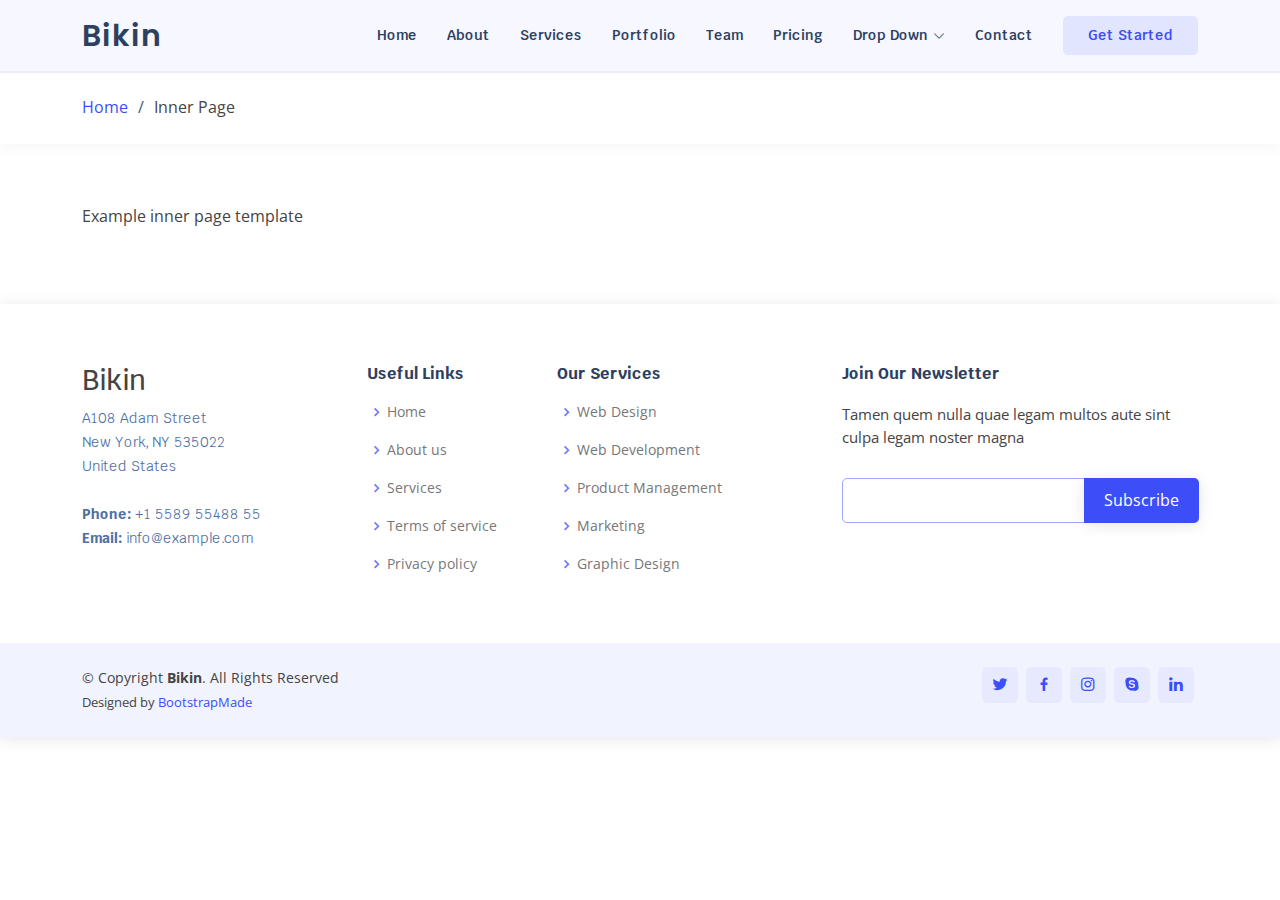
==== inner-page.html @ 4188d2ce "tweak template files" ====
<!DOCTYPE html>
<html lang="en">

<head>
  <meta charset="utf-8">
  <meta content="width=device-width, initial-scale=1.0" name="viewport">

  <title>Inner Page - Bikin Bootstrap Template</title>
  <meta content="" name="description">
  <meta content="" name="keywords">

  <!-- Favicons -->
  <link href="assets/img/favicon.png" rel="icon">
  <link href="assets/img/apple-touch-icon.png" rel="apple-touch-icon">

  <!-- Google Fonts -->
  <link href="https://fonts.googleapis.com/css?family=Open+Sans:300,300i,400,400i,600,600i,700,700i|Krub:300,300i,400,400i,500,500i,600,600i,700,700i|Poppins:300,300i,400,400i,500,500i,600,600i,700,700i" rel="stylesheet">

  <!-- Vendor CSS Files -->
  <link href="assets/vendor/aos/aos.css" rel="stylesheet">
  <link href="assets/vendor/bootstrap/css/bootstrap.min.css" rel="stylesheet">
  <link href="assets/vendor/bootstrap-icons/bootstrap-icons.css" rel="stylesheet">
  <link href="assets/vendor/boxicons/css/boxicons.min.css" rel="stylesheet">
  <link href="assets/vendor/glightbox/css/glightbox.min.css" rel="stylesheet">
  <link href="assets/vendor/swiper/swiper-bundle.min.css" rel="stylesheet">

  <!-- Template Main CSS File -->
  <link href="assets/css/style.css" rel="stylesheet">

  <!-- =======================================================
  * Template Name: Bikin
  * Updated: Mar 10 2023 with Bootstrap v5.2.3
  * Template URL: https://bootstrapmade.com/bikin-free-simple-landing-page-template/
  * Author: BootstrapMade.com
  * License: https://bootstrapmade.com/license/
  ======================================================== -->
</head>

<body>

  <!-- ======= Header ======= -->
  <header id="header" class="fixed-top">
    <div class="container d-flex align-items-center justify-content-between">

      <h1 class="logo"><a href="index.html">Bikin</a></h1>
      <!-- Uncomment below if you prefer to use an image logo -->
      <!-- <a href="index.html" class="logo"><img src="assets/img/logo.png" alt="" class="img-fluid"></a>-->

      <nav id="navbar" class="navbar">
        <ul>
          <li><a class="nav-link scrollto " href="#hero">Home</a></li>
          <li><a class="nav-link scrollto" href="#about">About</a></li>
          <li><a class="nav-link scrollto" href="#services">Services</a></li>
          <li><a class="nav-link scrollto " href="#portfolio">Portfolio</a></li>
          <li><a class="nav-link scrollto" href="#team">Team</a></li>
          <li><a class="nav-link scrollto" href="#pricing">Pricing</a></li>
          <li class="dropdown"><a href="#"><span>Drop Down</span> <i class="bi bi-chevron-down"></i></a>
            <ul>
              <li><a href="#">Drop Down 1</a></li>
              <li class="dropdown"><a href="#"><span>Deep Drop Down</span> <i class="bi bi-chevron-right"></i></a>
                <ul>
                  <li><a href="#">Deep Drop Down 1</a></li>
                  <li><a href="#">Deep Drop Down 2</a></li>
                  <li><a href="#">Deep Drop Down 3</a></li>
                  <li><a href="#">Deep Drop Down 4</a></li>
                  <li><a href="#">Deep Drop Down 5</a></li>
                </ul>
              </li>
              <li><a href="#">Drop Down 2</a></li>
              <li><a href="#">Drop Down 3</a></li>
              <li><a href="#">Drop Down 4</a></li>
            </ul>
          </li>
          <li><a class="nav-link scrollto" href="#contact">Contact</a></li>
          <li><a class="getstarted scrollto" href="#about">Get Started</a></li>
        </ul>
        <i class="bi bi-list mobile-nav-toggle"></i>
      </nav><!-- .navbar -->

    </div>
  </header><!-- End Header -->

  <main id="main">

    <!-- ======= Breadcrumbs ======= -->
    <section id="breadcrumbs" class="breadcrumbs">
      <div class="container">

        <ol>
          <li><a href="index.html">Home</a></li>
          <li>Inner Page</li>
        </ol>

      </div>
    </section><!-- End Breadcrumbs -->

    <section class="inner-page">
      <div class="container">
        <p>
          Example inner page template
        </p>
      </div>
    </section>

  </main><!-- End #main -->

  <!-- ======= Footer ======= -->
  <footer id="footer">

    <div class="footer-top">
      <div class="container">
        <div class="row">

          <div class="col-lg-3 col-md-6 footer-contact">
            <h3>Bikin</h3>
            <p>
              A108 Adam Street <br>
              New York, NY 535022<br>
              United States <br><br>
              <strong>Phone:</strong> +1 5589 55488 55<br>
              <strong>Email:</strong> info@example.com<br>
            </p>
          </div>

          <div class="col-lg-2 col-md-6 footer-links">
            <h4>Useful Links</h4>
            <ul>
              <li><i class="bx bx-chevron-right"></i> <a href="#">Home</a></li>
              <li><i class="bx bx-chevron-right"></i> <a href="#">About us</a></li>
              <li><i class="bx bx-chevron-right"></i> <a href="#">Services</a></li>
              <li><i class="bx bx-chevron-right"></i> <a href="#">Terms of service</a></li>
              <li><i class="bx bx-chevron-right"></i> <a href="#">Privacy policy</a></li>
            </ul>
          </div>

          <div class="col-lg-3 col-md-6 footer-links">
            <h4>Our Services</h4>
            <ul>
              <li><i class="bx bx-chevron-right"></i> <a href="#">Web Design</a></li>
              <li><i class="bx bx-chevron-right"></i> <a href="#">Web Development</a></li>
              <li><i class="bx bx-chevron-right"></i> <a href="#">Product Management</a></li>
              <li><i class="bx bx-chevron-right"></i> <a href="#">Marketing</a></li>
              <li><i class="bx bx-chevron-right"></i> <a href="#">Graphic Design</a></li>
            </ul>
          </div>

          <div class="col-lg-4 col-md-6 footer-newsletter">
            <h4>Join Our Newsletter</h4>
            <p>Tamen quem nulla quae legam multos aute sint culpa legam noster magna</p>
            <form action="" method="post">
              <input type="email" name="email"><input type="submit" value="Subscribe">
            </form>
          </div>

        </div>
      </div>
    </div>

    <div class="container d-md-flex py-4">

      <div class="me-md-auto text-center text-md-start">
        <div class="copyright">
          &copy; Copyright <strong><span>Bikin</span></strong>. All Rights Reserved
        </div>
        <div class="credits">
          <!-- All the links in the footer should remain intact. -->
          <!-- You can delete the links only if you purchased the pro version. -->
          <!-- Licensing information: https://bootstrapmade.com/license/ -->
          <!-- Purchase the pro version with working PHP/AJAX contact form: https://bootstrapmade.com/bikin-free-simple-landing-page-template/ -->
          Designed by <a href="https://bootstrapmade.com/">BootstrapMade</a>
        </div>
      </div>
      <div class="social-links text-center text-md-right pt-3 pt-md-0">
        <a href="#" class="twitter"><i class="bx bxl-twitter"></i></a>
        <a href="#" class="facebook"><i class="bx bxl-facebook"></i></a>
        <a href="#" class="instagram"><i class="bx bxl-instagram"></i></a>
        <a href="#" class="google-plus"><i class="bx bxl-skype"></i></a>
        <a href="#" class="linkedin"><i class="bx bxl-linkedin"></i></a>
      </div>
    </div>
  </footer><!-- End Footer -->

  <div id="preloader"></div>
  <a href="#" class="back-to-top d-flex align-items-center justify-content-center"><i class="bi bi-arrow-up-short"></i></a>

  <!-- Vendor JS Files -->
  <script src="assets/vendor/aos/aos.js"></script>
  <script src="assets/vendor/bootstrap/js/bootstrap.bundle.min.js"></script>
  <script src="assets/vendor/glightbox/js/glightbox.min.js"></script>
  <script src="assets/vendor/isotope-layout/isotope.pkgd.min.js"></script>
  <script src="assets/vendor/swiper/swiper-bundle.min.js"></script>
  <script src="assets/vendor/php-email-form/validate.js"></script>

  <!-- Template Main JS File -->
  <script src="assets/js/main.js"></script>

</body>

</html>
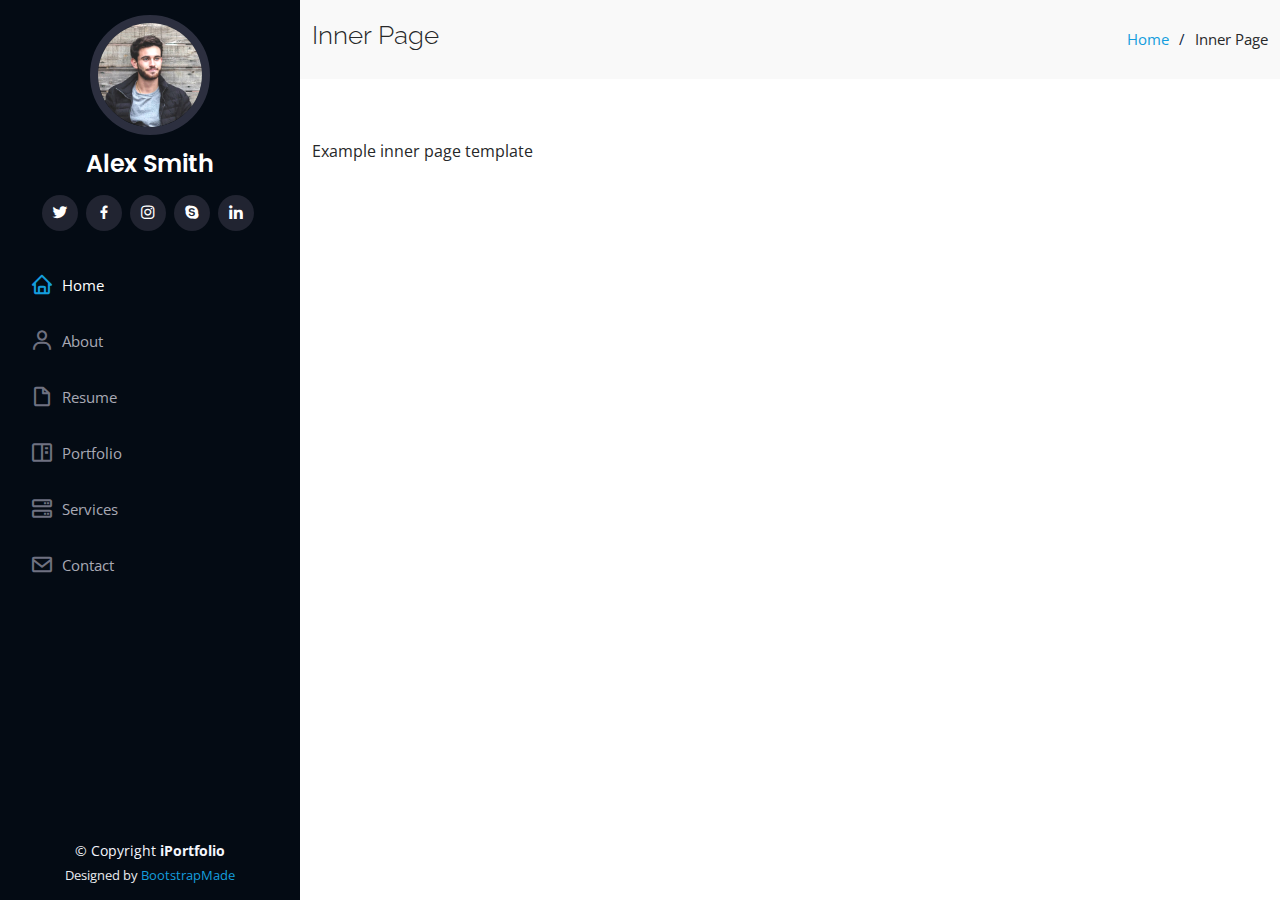
==== commit 9c39193b: "change the website" ====
--- a/inner-page.html
+++ b/inner-page.html
@@ -5,7 +5,7 @@
   <meta charset="utf-8">
   <meta content="width=device-width, initial-scale=1.0" name="viewport">
 
-  <title>Inner Page - Bikin Bootstrap Template</title>
+  <title>Inner Page - iPortfolio Bootstrap Template</title>
   <meta content="" name="description">
   <meta content="" name="keywords">
 
@@ -14,7 +14,7 @@
   <link href="assets/img/apple-touch-icon.png" rel="apple-touch-icon">
 
   <!-- Google Fonts -->
-  <link href="https://fonts.googleapis.com/css?family=Open+Sans:300,300i,400,400i,600,600i,700,700i|Krub:300,300i,400,400i,500,500i,600,600i,700,700i|Poppins:300,300i,400,400i,500,500i,600,600i,700,700i" rel="stylesheet">
+  <link href="https://fonts.googleapis.com/css?family=Open+Sans:300,300i,400,400i,600,600i,700,700i|Raleway:300,300i,400,400i,500,500i,600,600i,700,700i|Poppins:300,300i,400,400i,500,500i,600,600i,700,700i" rel="stylesheet">
 
   <!-- Vendor CSS Files -->
   <link href="assets/vendor/aos/aos.css" rel="stylesheet">
@@ -28,9 +28,9 @@
   <link href="assets/css/style.css" rel="stylesheet">
 
   <!-- =======================================================
-  * Template Name: Bikin
+  * Template Name: iPortfolio
   * Updated: Mar 10 2023 with Bootstrap v5.2.3
-  * Template URL: https://bootstrapmade.com/bikin-free-simple-landing-page-template/
+  * Template URL: https://bootstrapmade.com/iportfolio-bootstrap-portfolio-websites-template/
   * Author: BootstrapMade.com
   * License: https://bootstrapmade.com/license/
   ======================================================== -->
@@ -38,58 +38,51 @@
 
 <body>
 
+  <!-- ======= Mobile nav toggle button ======= -->
+  <i class="bi bi-list mobile-nav-toggle d-xl-none"></i>
+
   <!-- ======= Header ======= -->
-  <header id="header" class="fixed-top">
-    <div class="container d-flex align-items-center justify-content-between">
+  <header id="header">
+    <div class="d-flex flex-column">
 
-      <h1 class="logo"><a href="index.html">Bikin</a></h1>
-      <!-- Uncomment below if you prefer to use an image logo -->
-      <!-- <a href="index.html" class="logo"><img src="assets/img/logo.png" alt="" class="img-fluid"></a>-->
+      <div class="profile">
+        <img src="assets/img/profile-img.jpg" alt="" class="img-fluid rounded-circle">
+        <h1 class="text-light"><a href="index.html">Alex Smith</a></h1>
+        <div class="social-links mt-3 text-center">
+          <a href="#" class="twitter"><i class="bx bxl-twitter"></i></a>
+          <a href="#" class="facebook"><i class="bx bxl-facebook"></i></a>
+          <a href="#" class="instagram"><i class="bx bxl-instagram"></i></a>
+          <a href="#" class="google-plus"><i class="bx bxl-skype"></i></a>
+          <a href="#" class="linkedin"><i class="bx bxl-linkedin"></i></a>
+        </div>
+      </div>
 
-      <nav id="navbar" class="navbar">
+      <nav id="navbar" class="nav-menu navbar">
         <ul>
-          <li><a class="nav-link scrollto " href="#hero">Home</a></li>
-          <li><a class="nav-link scrollto" href="#about">About</a></li>
-          <li><a class="nav-link scrollto" href="#services">Services</a></li>
-          <li><a class="nav-link scrollto " href="#portfolio">Portfolio</a></li>
-          <li><a class="nav-link scrollto" href="#team">Team</a></li>
-          <li><a class="nav-link scrollto" href="#pricing">Pricing</a></li>
-          <li class="dropdown"><a href="#"><span>Drop Down</span> <i class="bi bi-chevron-down"></i></a>
-            <ul>
-              <li><a href="#">Drop Down 1</a></li>
-              <li class="dropdown"><a href="#"><span>Deep Drop Down</span> <i class="bi bi-chevron-right"></i></a>
-                <ul>
-                  <li><a href="#">Deep Drop Down 1</a></li>
-                  <li><a href="#">Deep Drop Down 2</a></li>
-                  <li><a href="#">Deep Drop Down 3</a></li>
-                  <li><a href="#">Deep Drop Down 4</a></li>
-                  <li><a href="#">Deep Drop Down 5</a></li>
-                </ul>
-              </li>
-              <li><a href="#">Drop Down 2</a></li>
-              <li><a href="#">Drop Down 3</a></li>
-              <li><a href="#">Drop Down 4</a></li>
-            </ul>
-          </li>
-          <li><a class="nav-link scrollto" href="#contact">Contact</a></li>
-          <li><a class="getstarted scrollto" href="#about">Get Started</a></li>
+          <li><a href="#hero" class="nav-link scrollto active"><i class="bx bx-home"></i> <span>Home</span></a></li>
+          <li><a href="#about" class="nav-link scrollto"><i class="bx bx-user"></i> <span>About</span></a></li>
+          <li><a href="#resume" class="nav-link scrollto"><i class="bx bx-file-blank"></i> <span>Resume</span></a></li>
+          <li><a href="#portfolio" class="nav-link scrollto"><i class="bx bx-book-content"></i> <span>Portfolio</span></a></li>
+          <li><a href="#services" class="nav-link scrollto"><i class="bx bx-server"></i> <span>Services</span></a></li>
+          <li><a href="#contact" class="nav-link scrollto"><i class="bx bx-envelope"></i> <span>Contact</span></a></li>
         </ul>
-        <i class="bi bi-list mobile-nav-toggle"></i>
-      </nav><!-- .navbar -->
-
+      </nav><!-- .nav-menu -->
     </div>
   </header><!-- End Header -->
 
   <main id="main">
 
     <!-- ======= Breadcrumbs ======= -->
-    <section id="breadcrumbs" class="breadcrumbs">
+    <section class="breadcrumbs">
       <div class="container">
 
-        <ol>
-          <li><a href="index.html">Home</a></li>
-          <li>Inner Page</li>
-        </ol>
+        <div class="d-flex justify-content-between align-items-center">
+          <h2>Inner Page</h2>
+          <ol>
+            <li><a href="index.html">Home</a></li>
+            <li>Inner Page</li>
+          </ol>
+        </div>
 
       </div>
     </section><!-- End Breadcrumbs -->
@@ -106,89 +99,31 @@
 
   <!-- ======= Footer ======= -->
   <footer id="footer">
-
-    <div class="footer-top">
-      <div class="container">
-        <div class="row">
-
-          <div class="col-lg-3 col-md-6 footer-contact">
-            <h3>Bikin</h3>
-            <p>
-              A108 Adam Street <br>
-              New York, NY 535022<br>
-              United States <br><br>
-              <strong>Phone:</strong> +1 5589 55488 55<br>
-              <strong>Email:</strong> info@example.com<br>
-            </p>
-          </div>
-
-          <div class="col-lg-2 col-md-6 footer-links">
-            <h4>Useful Links</h4>
-            <ul>
-              <li><i class="bx bx-chevron-right"></i> <a href="#">Home</a></li>
-              <li><i class="bx bx-chevron-right"></i> <a href="#">About us</a></li>
-              <li><i class="bx bx-chevron-right"></i> <a href="#">Services</a></li>
-              <li><i class="bx bx-chevron-right"></i> <a href="#">Terms of service</a></li>
-              <li><i class="bx bx-chevron-right"></i> <a href="#">Privacy policy</a></li>
-            </ul>
-          </div>
-
-          <div class="col-lg-3 col-md-6 footer-links">
-            <h4>Our Services</h4>
-            <ul>
-              <li><i class="bx bx-chevron-right"></i> <a href="#">Web Design</a></li>
-              <li><i class="bx bx-chevron-right"></i> <a href="#">Web Development</a></li>
-              <li><i class="bx bx-chevron-right"></i> <a href="#">Product Management</a></li>
-              <li><i class="bx bx-chevron-right"></i> <a href="#">Marketing</a></li>
-              <li><i class="bx bx-chevron-right"></i> <a href="#">Graphic Design</a></li>
-            </ul>
-          </div>
-
-          <div class="col-lg-4 col-md-6 footer-newsletter">
-            <h4>Join Our Newsletter</h4>
-            <p>Tamen quem nulla quae legam multos aute sint culpa legam noster magna</p>
-            <form action="" method="post">
-              <input type="email" name="email"><input type="submit" value="Subscribe">
-            </form>
-          </div>
-
-        </div>
+    <div class="container">
+      <div class="copyright">
+        &copy; Copyright <strong><span>iPortfolio</span></strong>
+      </div>
+      <div class="credits">
+        <!-- All the links in the footer should remain intact. -->
+        <!-- You can delete the links only if you purchased the pro version. -->
+        <!-- Licensing information: https://bootstrapmade.com/license/ -->
+        <!-- Purchase the pro version with working PHP/AJAX contact form: https://bootstrapmade.com/iportfolio-bootstrap-portfolio-websites-template/ -->
+        Designed by <a href="https://bootstrapmade.com/">BootstrapMade</a>
       </div>
     </div>
+  </footer><!-- End  Footer -->
 
-    <div class="container d-md-flex py-4">
-
-      <div class="me-md-auto text-center text-md-start">
-        <div class="copyright">
-          &copy; Copyright <strong><span>Bikin</span></strong>. All Rights Reserved
-        </div>
-        <div class="credits">
-          <!-- All the links in the footer should remain intact. -->
-          <!-- You can delete the links only if you purchased the pro version. -->
-          <!-- Licensing information: https://bootstrapmade.com/license/ -->
-          <!-- Purchase the pro version with working PHP/AJAX contact form: https://bootstrapmade.com/bikin-free-simple-landing-page-template/ -->
-          Designed by <a href="https://bootstrapmade.com/">BootstrapMade</a>
-        </div>
-      </div>
-      <div class="social-links text-center text-md-right pt-3 pt-md-0">
-        <a href="#" class="twitter"><i class="bx bxl-twitter"></i></a>
-        <a href="#" class="facebook"><i class="bx bxl-facebook"></i></a>
-        <a href="#" class="instagram"><i class="bx bxl-instagram"></i></a>
-        <a href="#" class="google-plus"><i class="bx bxl-skype"></i></a>
-        <a href="#" class="linkedin"><i class="bx bxl-linkedin"></i></a>
-      </div>
-    </div>
-  </footer><!-- End Footer -->
-
-  <div id="preloader"></div>
   <a href="#" class="back-to-top d-flex align-items-center justify-content-center"><i class="bi bi-arrow-up-short"></i></a>
 
   <!-- Vendor JS Files -->
+  <script src="assets/vendor/purecounter/purecounter_vanilla.js"></script>
   <script src="assets/vendor/aos/aos.js"></script>
   <script src="assets/vendor/bootstrap/js/bootstrap.bundle.min.js"></script>
   <script src="assets/vendor/glightbox/js/glightbox.min.js"></script>
   <script src="assets/vendor/isotope-layout/isotope.pkgd.min.js"></script>
   <script src="assets/vendor/swiper/swiper-bundle.min.js"></script>
+  <script src="assets/vendor/typed.js/typed.min.js"></script>
+  <script src="assets/vendor/waypoints/noframework.waypoints.js"></script>
   <script src="assets/vendor/php-email-form/validate.js"></script>
 
   <!-- Template Main JS File -->
--- a/assets/css/style.css
+++ b/assets/css/style.css
@@ -1,7 +1,7 @@
 /**
-* Template Name: Bikin
+* Template Name: iPortfolio
 * Updated: Mar 10 2023 with Bootstrap v5.2.3
-* Template URL: https://bootstrapmade.com/bikin-free-simple-landing-page-template/
+* Template URL: https://bootstrapmade.com/iportfolio-bootstrap-portfolio-websites-template/
 * Author: BootstrapMade.com
 * License: https://bootstrapmade.com/license/
 */
@@ -11,16 +11,16 @@
 --------------------------------------------------------------*/
 body {
   font-family: "Open Sans", sans-serif;
-  color: #444444;
+  color: #272829;
 }
 
 a {
-  color: #3b4ef8;
+  color: #149ddd;
   text-decoration: none;
 }
 
 a:hover {
-  color: #6c7afa;
+  color: #37b3ed;
   text-decoration: none;
 }
 
@@ -30,7 +30,7 @@
 h4,
 h5,
 h6 {
-  font-family: "Krub", sans-serif;
+  font-family: "Raleway", sans-serif;
 }
 
 /*--------------------------------------------------------------
@@ -43,10 +43,10 @@
   right: 15px;
   bottom: 15px;
   z-index: 996;
-  background: #3b4ef8;
+  background: #149ddd;
   width: 40px;
   height: 40px;
-  border-radius: 4px;
+  border-radius: 50px;
   transition: all 0.4s;
 }
 
@@ -57,7 +57,7 @@
 }
 
 .back-to-top:hover {
-  background: #6272f9;
+  background: #2eafec;
   color: #fff;
 }
 
@@ -67,320 +67,160 @@
 }
 
 /*--------------------------------------------------------------
-# Preloader
---------------------------------------------------------------*/
-#preloader {
+# Header
+--------------------------------------------------------------*/
+#header {
   position: fixed;
   top: 0;
   left: 0;
-  right: 0;
   bottom: 0;
-  z-index: 9999;
-  overflow: hidden;
-  background: #fff;
-}
-
-#preloader:before {
-  content: "";
-  position: fixed;
-  top: calc(50% - 30px);
-  left: calc(50% - 30px);
-  border: 6px solid #3b4ef8;
-  border-top-color: #e2e5fe;
-  border-radius: 50%;
-  width: 60px;
-  height: 60px;
-  animation: animate-preloader 1s linear infinite;
-}
-
-@keyframes animate-preloader {
-  0% {
-    transform: rotate(0deg);
-  }
-
-  100% {
-    transform: rotate(360deg);
-  }
-}
-
-/*--------------------------------------------------------------
-# Disable aos animation delay on mobile devices
---------------------------------------------------------------*/
-@media screen and (max-width: 768px) {
-  [data-aos-delay] {
-    transition-delay: 0 !important;
-  }
-}
-
-/*--------------------------------------------------------------
-# Header
---------------------------------------------------------------*/
-#header {
-  background: #f6f7ff;
-  border-bottom: 2px solid #eceefe;
+  width: 300px;
+  transition: all ease-in-out 0.5s;
+  z-index: 9997;
   transition: all 0.5s;
-  z-index: 997;
-  padding: 15px 0;
-}
-
-#header .logo {
-  font-size: 30px;
+  padding: 0 15px;
+  background: #040b14;
+  overflow-y: auto;
+}
+
+#header .profile img {
+  margin: 15px auto;
+  display: block;
+  width: 120px;
+  border: 8px solid #2c2f3f;
+}
+
+#header .profile h1 {
+  font-size: 24px;
   margin: 0;
   padding: 0;
+  font-weight: 600;
+  -moz-text-align-last: center;
+  text-align-last: center;
+  font-family: "Poppins", sans-serif;
+}
+
+#header .profile h1 a,
+#header .profile h1 a:hover {
+  color: #fff;
+  text-decoration: none;
+}
+
+#header .profile .social-links a {
+  font-size: 18px;
+  display: inline-block;
+  background: #212431;
+  color: #fff;
   line-height: 1;
-  font-weight: 600;
-  letter-spacing: 1px;
-  font-family: "Poppins", sans-serif;
-}
-
-#header .logo a {
-  color: #2d405f;
-}
-
-#header .logo img {
-  max-height: 40px;
+  padding: 8px 0;
+  margin-right: 4px;
+  border-radius: 50%;
+  text-align: center;
+  width: 36px;
+  height: 36px;
+  transition: 0.3s;
+}
+
+#header .profile .social-links a:hover {
+  background: #149ddd;
+  color: #fff;
+  text-decoration: none;
+}
+
+#main {
+  margin-left: 300px;
+}
+
+@media (max-width: 1199px) {
+  #header {
+    left: -300px;
+  }
+
+  #main {
+    margin-left: 0;
+  }
 }
 
 /*--------------------------------------------------------------
 # Navigation Menu
 --------------------------------------------------------------*/
-/**
-* Desktop Navigation 
-*/
-.navbar {
-  padding: 0;
-}
-
-.navbar ul {
+/* Desktop Navigation */
+.nav-menu {
+  padding: 30px 0 0 0;
+}
+
+.nav-menu * {
   margin: 0;
   padding: 0;
-  display: flex;
   list-style: none;
-  align-items: center;
-}
-
-.navbar li {
+}
+
+.nav-menu>ul>li {
   position: relative;
-}
-
-.navbar a,
-.navbar a:focus {
+  white-space: nowrap;
+}
+
+.nav-menu a,
+.nav-menu a:focus {
   display: flex;
   align-items: center;
-  justify-content: space-between;
-  padding: 10px 0 10px 30px;
-  font-family: "Krub", sans-serif;
-  font-size: 14px;
-  font-weight: 600;
-  color: #2d405f;
-  white-space: nowrap;
+  color: #a8a9b4;
+  padding: 12px 15px;
+  margin-bottom: 8px;
   transition: 0.3s;
-}
-
-.navbar a i,
-.navbar a:focus i {
-  font-size: 12px;
+  font-size: 15px;
+}
+
+.nav-menu a i,
+.nav-menu a:focus i {
+  font-size: 24px;
+  padding-right: 8px;
+  color: #6f7180;
+}
+
+.nav-menu a:hover,
+.nav-menu .active,
+.nav-menu .active:focus,
+.nav-menu li:hover>a {
+  text-decoration: none;
+  color: #fff;
+}
+
+.nav-menu a:hover i,
+.nav-menu .active i,
+.nav-menu .active:focus i,
+.nav-menu li:hover>a i {
+  color: #149ddd;
+}
+
+/* Mobile Navigation */
+.mobile-nav-toggle {
+  position: fixed;
+  right: 15px;
+  top: 15px;
+  z-index: 9998;
+  border: 0;
+  font-size: 24px;
+  transition: all 0.4s;
+  outline: none !important;
+  background-color: #149ddd;
+  color: #fff;
+  width: 40px;
+  height: 40px;
+  display: inline-flex;
+  align-items: center;
+  justify-content: center;
   line-height: 0;
-  margin-left: 5px;
-}
-
-.navbar a:hover,
-.navbar .active,
-.navbar .active:focus,
-.navbar li:hover>a {
-  color: #3b4ef8;
-}
-
-.navbar .getstarted,
-.navbar .getstarted:focus {
-  background: #e2e5fe;
-  padding: 9px 25px;
-  margin-left: 30px;
-  border-radius: 5px;
-  font-weight: 600;
-  color: #fff;
-  color: #3b4ef8;
-}
-
-.navbar .getstarted:hover,
-.navbar .getstarted:focus:hover {
-  color: #fff;
-  background: #3b4ef8;
-}
-
-.navbar .dropdown ul {
-  display: block;
-  position: absolute;
-  left: 14px;
-  top: calc(100% + 30px);
-  margin: 0;
-  padding: 10px 0;
-  z-index: 99;
-  opacity: 0;
-  visibility: hidden;
-  background: #fff;
-  box-shadow: 0px 0px 30px rgba(127, 137, 161, 0.25);
-  transition: 0.3s;
-  border-radius: 4px;
-}
-
-.navbar .dropdown ul li {
-  min-width: 200px;
-}
-
-.navbar .dropdown ul a {
-  padding: 10px 20px;
-  text-transform: none;
-  font-weight: 500;
-}
-
-.navbar .dropdown ul a i {
-  font-size: 12px;
-}
-
-.navbar .dropdown ul a:hover,
-.navbar .dropdown ul .active:hover,
-.navbar .dropdown ul li:hover>a {
-  color: #3b4ef8;
-}
-
-.navbar .dropdown:hover>ul {
-  opacity: 1;
-  top: 100%;
-  visibility: visible;
-}
-
-.navbar .dropdown .dropdown ul {
-  top: 0;
-  left: calc(100% - 30px);
-  visibility: hidden;
-}
-
-.navbar .dropdown .dropdown:hover>ul {
-  opacity: 1;
-  top: 0;
-  left: 100%;
-  visibility: visible;
-}
-
-@media (max-width: 1366px) {
-  .navbar .dropdown .dropdown ul {
-    left: -90%;
-  }
-
-  .navbar .dropdown .dropdown:hover>ul {
-    left: -100%;
-  }
-}
-
-/**
-* Mobile Navigation 
-*/
-.mobile-nav-toggle {
-  color: #2d405f;
-  font-size: 28px;
+  border-radius: 50px;
   cursor: pointer;
-  display: none;
-  line-height: 0;
-  transition: 0.5s;
-}
-
-.mobile-nav-toggle.bi-x {
-  color: #fff;
-}
-
-@media (max-width: 991px) {
-  .mobile-nav-toggle {
-    display: block;
-  }
-
-  .navbar ul {
-    display: none;
-  }
-}
-
-.navbar-mobile {
-  position: fixed;
+}
+
+.mobile-nav-active {
   overflow: hidden;
-  top: 0;
-  right: 0;
+}
+
+.mobile-nav-active #header {
   left: 0;
-  bottom: 0;
-  background: rgba(29, 41, 60, 0.9);
-  transition: 0.3s;
-  z-index: 999;
-}
-
-.navbar-mobile .mobile-nav-toggle {
-  position: absolute;
-  top: 15px;
-  right: 15px;
-}
-
-.navbar-mobile ul {
-  display: block;
-  position: absolute;
-  top: 55px;
-  right: 15px;
-  bottom: 15px;
-  left: 15px;
-  padding: 10px 0;
-  border-radius: 6px;
-  background-color: #fff;
-  overflow-y: auto;
-  transition: 0.3s;
-}
-
-.navbar-mobile a,
-.navbar-mobile a:focus {
-  padding: 10px 20px;
-  font-size: 15px;
-  color: #2d405f;
-}
-
-.navbar-mobile a:hover,
-.navbar-mobile .active,
-.navbar-mobile li:hover>a {
-  color: #3b4ef8;
-}
-
-.navbar-mobile .getstarted,
-.navbar-mobile .getstarted:focus {
-  margin: 15px;
-}
-
-.navbar-mobile .dropdown ul {
-  position: static;
-  display: none;
-  margin: 10px 20px;
-  padding: 10px 0;
-  z-index: 99;
-  opacity: 1;
-  visibility: visible;
-  background: #fff;
-  box-shadow: 0px 0px 30px rgba(127, 137, 161, 0.25);
-}
-
-.navbar-mobile .dropdown ul li {
-  min-width: 200px;
-}
-
-.navbar-mobile .dropdown ul a {
-  padding: 10px 20px;
-}
-
-.navbar-mobile .dropdown ul a i {
-  font-size: 12px;
-}
-
-.navbar-mobile .dropdown ul a:hover,
-.navbar-mobile .dropdown ul .active:hover,
-.navbar-mobile .dropdown ul li:hover>a {
-  color: #3b4ef8;
-}
-
-.navbar-mobile .dropdown>.dropdown-active {
-  display: block;
 }
 
 /*--------------------------------------------------------------
@@ -389,75 +229,65 @@
 #hero {
   width: 100%;
   height: 100vh;
-  background: white;
-  border-bottom: 2px solid white;
-  text-align: center;
-}
-
-#hero .container {
-  padding-top: 70px;
+  background: url("../img/hero-bg.jpg") top center;
+  background-size: cover;
+}
+
+#hero:before {
+  content: "";
+  background: rgba(5, 13, 24, 0.3);
+  position: absolute;
+  bottom: 0;
+  top: 0;
+  left: 0;
+  right: 0;
+  z-index: 1;
+}
+
+#hero .hero-container {
+  position: relative;
+  z-index: 2;
+  min-width: 300px;
 }
 
 #hero h1 {
-  margin: 0;
-  font-size: 48px;
+  margin: 0 0 10px 0;
+  font-size: 64px;
   font-weight: 700;
   line-height: 56px;
-  color: #141d2b;
-  width: 60%;
-  color: #2d405f;
-}
-
-#hero h2 {
-  color: #466393;
-  margin: 15px 0 0 0;
-  font-size: 24px;
-  color: #2d405f;
-}
-
-#hero .btn-get-started {
-  font-family: "Krub", sans-serif;
-  font-weight: 500;
-  font-size: 16px;
+  color: #fff;
+}
+
+#hero p {
+  color: #fff;
+  margin-bottom: 50px;
+  font-size: 26px;
+  font-family: "Poppins", sans-serif;
+}
+
+#hero p span {
+  color: #fff;
+  padding-bottom: 4px;
   letter-spacing: 1px;
-  display: block;
-  padding: 8px 32px 10px 32px;
-  margin-top: 25px;
-  border-radius: 5px;
-  transition: 0.5s;
-  color: #fff;
-  background: #3b4ef8;
-}
-
-#hero .btn-get-started:hover {
-  background: #0a22f6;
-}
-
-#hero .hero-img {
-  max-width: 60%;
-  margin-top: 40px;
-}
-
-@media (max-width: 992px) {
+  border-bottom: 3px solid #149ddd;
+}
+
+@media (min-width: 1024px) {
+  #hero {
+    background-attachment: fixed;
+  }
+}
+
+@media (max-width: 768px) {
   #hero h1 {
-    font-size: 36px;
-    line-height: 42px;
-    width: 100%;
+    font-size: 28px;
+    line-height: 36px;
   }
 
   #hero h2 {
-    font-size: 20px;
+    font-size: 18px;
     line-height: 24px;
-  }
-
-  #hero .hero-img {
-    max-width: 90%;
-  }
-}
-
-@media (max-height: 768px) {
-  #hero {
-    height: auto;
+    margin-bottom: 30px;
   }
 }
 
@@ -470,11 +300,10 @@
 }
 
 .section-bg {
-  background-color: #f6f8fb;
+  background: #f5f8fd;
 }
 
 .section-title {
-  text-align: center;
   padding-bottom: 30px;
 }
 
@@ -484,7 +313,7 @@
   margin-bottom: 20px;
   padding-bottom: 20px;
   position: relative;
-  color: #2d405f;
+  color: #173b6c;
 }
 
 .section-title h2::after {
@@ -493,9 +322,9 @@
   display: block;
   width: 50px;
   height: 3px;
-  background: #aabbd7;
+  background: #149ddd;
   bottom: 0;
-  left: calc(50% - 25px);
+  left: 0;
 }
 
 .section-title p {
@@ -505,245 +334,185 @@
 /*--------------------------------------------------------------
 # About
 --------------------------------------------------------------*/
-.about {
-  background: #466393;
-  background-size: cover;
-  padding: 60px 0;
-  position: relative;
-  color: #fff;
-}
-
-.about .content {
-  padding: 30px 30px 30px 0;
-}
-
 .about .content h3 {
   font-weight: 700;
-  font-size: 34px;
-  color: #fff;
-  margin-bottom: 30px;
-}
-
-.about .content p {
-  margin-bottom: 30px;
-}
-
-.about .content .about-btn {
-  display: inline-block;
-  background: rgba(255, 255, 255, 0.05);
-  padding: 6px 30px 8px 30px;
-  color: #fff;
-  border-radius: 50px;
-  transition: 0.3s;
-}
-
-.about .content .about-btn i {
-  font-size: 14px;
-}
-
-.about .content .about-btn:hover {
-  background: rgba(255, 255, 255, 0.1);
-}
-
-.about .icon-boxes .icon-box {
-  margin-top: 30px;
-}
-
-.about .icon-boxes .icon-box i {
-  font-size: 40px;
-  color: #b6bdfc;
-  margin-bottom: 10px;
-}
-
-.about .icon-boxes .icon-box h4 {
-  font-size: 20px;
-  font-weight: 700;
-  margin: 0 0 10px 0;
-}
-
-.about .icon-boxes .icon-box p {
-  font-size: 15px;
-}
-
-@media (max-width: 1200px) {
-  .about .content {
-    padding-right: 0;
-  }
-}
-
-@media (max-width: 768px) {
-  .about {
-    text-align: center;
-  }
-}
-
-/*--------------------------------------------------------------
-# Clients
---------------------------------------------------------------*/
-.clients {
-  background: #f6f7ff;
-  padding: 15px 0;
-  text-align: center;
-}
-
-.clients img {
-  max-width: 45%;
-  transition: all 0.4s ease-in-out;
-  display: inline-block;
-  padding: 15px 0;
-}
-
-.clients img:hover {
-  transform: scale(1.15);
-}
-
-@media (max-width: 768px) {
-  .clients img {
-    max-width: 40%;
-  }
-}
-
-/*--------------------------------------------------------------
-# Features
---------------------------------------------------------------*/
-.features .content+.content {
-  margin-top: 100px;
-}
-
-.features .content h3 {
-  font-weight: 600;
   font-size: 26px;
-}
-
-.features .content ul {
+  color: #173b6c;
+}
+
+.about .content ul {
   list-style: none;
   padding: 0;
 }
 
-.features .content ul li {
+.about .content ul li {
+  margin-bottom: 20px;
+  display: flex;
+  align-items: center;
+}
+
+.about .content ul strong {
+  margin-right: 10px;
+}
+
+.about .content ul i {
+  font-size: 16px;
+  margin-right: 5px;
+  color: #149ddd;
+  line-height: 0;
+}
+
+.about .content p:last-child {
+  margin-bottom: 0;
+}
+
+/*--------------------------------------------------------------
+# Facts
+--------------------------------------------------------------*/
+.facts {
+  padding-bottom: 30px;
+}
+
+.facts .count-box {
+  padding: 30px;
+  width: 100%;
+}
+
+.facts .count-box i {
+  display: block;
+  font-size: 44px;
+  color: #149ddd;
+  float: left;
+  line-height: 0;
+}
+
+.facts .count-box span {
+  font-size: 48px;
+  line-height: 40px;
+  display: block;
+  font-weight: 700;
+  color: #050d18;
+  margin-left: 60px;
+}
+
+.facts .count-box p {
+  padding: 15px 0 0 0;
+  margin: 0 0 0 60px;
+  font-family: "Raleway", sans-serif;
+  font-size: 14px;
+  color: #122f57;
+}
+
+.facts .count-box a {
+  font-weight: 600;
+  display: block;
+  margin-top: 20px;
+  color: #122f57;
+  font-size: 15px;
+  font-family: "Poppins", sans-serif;
+  transition: ease-in-out 0.3s;
+}
+
+.facts .count-box a:hover {
+  color: #1f5297;
+}
+
+/*--------------------------------------------------------------
+# Akills
+--------------------------------------------------------------*/
+.skills .progress {
+  height: 60px;
+  display: block;
+  background: none;
+  border-radius: 0;
+}
+
+.skills .progress .skill {
+  padding: 0;
+  margin: 0 0 6px 0;
+  text-transform: uppercase;
+  display: block;
+  font-weight: 600;
+  font-family: "Poppins", sans-serif;
+  color: #050d18;
+}
+
+.skills .progress .skill .val {
+  float: right;
+  font-style: normal;
+}
+
+.skills .progress-bar-wrap {
+  background: #dce8f8;
+  height: 10px;
+}
+
+.skills .progress-bar {
+  width: 1px;
+  height: 10px;
+  transition: 0.9s;
+  background-color: #149ddd;
+}
+
+/*--------------------------------------------------------------
+# Resume
+--------------------------------------------------------------*/
+.resume .resume-title {
+  font-size: 26px;
+  font-weight: 700;
+  margin-top: 20px;
+  margin-bottom: 20px;
+  color: #050d18;
+}
+
+.resume .resume-item {
+  padding: 0 0 20px 20px;
+  margin-top: -2px;
+  border-left: 2px solid #1f5297;
+  position: relative;
+}
+
+.resume .resume-item h4 {
+  line-height: 18px;
+  font-size: 18px;
+  font-weight: 600;
+  text-transform: uppercase;
+  font-family: "Poppins", sans-serif;
+  color: #050d18;
+  margin-bottom: 10px;
+}
+
+.resume .resume-item h5 {
+  font-size: 16px;
+  background: #e4edf9;
+  padding: 5px 15px;
+  display: inline-block;
+  font-weight: 600;
+  margin-bottom: 10px;
+}
+
+.resume .resume-item ul {
+  padding-left: 20px;
+}
+
+.resume .resume-item ul li {
   padding-bottom: 10px;
 }
 
-.features .content ul i {
-  font-size: 20px;
-  padding-right: 4px;
-  color: #3b4ef8;
-}
-
-.features .content p:last-child {
-  margin-bottom: 0;
-}
-
-/*--------------------------------------------------------------
-# Steps
---------------------------------------------------------------*/
-.steps {
-  padding-top: 20px;
-}
-
-.steps .row {
-  overflow: hidden;
-}
-
-.steps .content-item {
-  padding: 40px;
-  border-left: 1px solid #eee;
-  border-bottom: 1px solid #eee;
-  margin: -1px;
-}
-
-.steps .content-item span {
-  display: block;
-  font-size: 24px;
-  font-weight: 400;
-  color: #3b4ef8;
-}
-
-.steps .content-item h4 {
-  font-size: 28px;
-  font-weight: 400;
-  padding: 0;
-  margin: 20px 0;
-  color: #2d405f;
-}
-
-.steps .content-item p {
-  color: #aaaaaa;
-  font-size: 15px;
-  margin: 0;
-  padding: 0;
-}
-
-@media (max-width: 768px) {
-  .steps .content-item {
-    padding: 40px 0;
-  }
-}
-
-/*--------------------------------------------------------------
-# Services
---------------------------------------------------------------*/
-.services {
-  background: #2d405f;
-  padding-bottom: 80px;
-}
-
-.services .section-title h2,
-.services .section-title p {
-  color: #fff;
-}
-
-.services .section-title h2::after {
-  background: rgba(255, 255, 255, 0.2);
-}
-
-.services .icon-box {
-  padding: 50px 30px;
-  position: relative;
-  overflow: hidden;
+.resume .resume-item:last-child {
+  padding-bottom: 0;
+}
+
+.resume .resume-item::before {
+  content: "";
+  position: absolute;
+  width: 16px;
+  height: 16px;
+  border-radius: 50px;
+  left: -9px;
+  top: 0;
   background: #fff;
-  transition: all 0.3s;
-  border-radius: 5px;
-  text-align: center;
-}
-
-.services .icon-box:hover {
-  transform: scale(1.08);
-}
-
-.services .icon {
-  margin-bottom: 15px;
-}
-
-.services .icon i {
-  font-size: 32px;
-  line-height: 1;
-  color: #2d405f;
-  background: #eff2f8;
-  padding: 20px;
-  border-radius: 50px;
-  transition: all 0.3s;
-}
-
-.services .title {
-  font-weight: 700;
-  margin-bottom: 15px;
-  font-size: 18px;
-}
-
-.services .title a {
-  color: #2d405f;
-  transition: 0.3s;
-}
-
-.services .title a:hover {
-  color: #4e6fa4;
-}
-
-.services .description {
-  font-size: 15px;
-  line-height: 28px;
-  margin-bottom: 0;
+  border: 2px solid #1f5297;
 }
 
 /*--------------------------------------------------------------
@@ -755,29 +524,30 @@
 
 .portfolio #portfolio-flters {
   padding: 0;
-  margin: 0 auto 20px auto;
+  margin: 0 auto 35px auto;
   list-style: none;
   text-align: center;
+  background: #fff;
+  border-radius: 50px;
+  padding: 2px 15px;
 }
 
 .portfolio #portfolio-flters li {
   cursor: pointer;
   display: inline-block;
-  padding: 8px 15px 10px 15px;
+  padding: 10px 15px 8px 15px;
   font-size: 14px;
   font-weight: 600;
   line-height: 1;
   text-transform: uppercase;
-  color: #444444;
+  color: #272829;
   margin-bottom: 5px;
   transition: all 0.3s ease-in-out;
-  border-radius: 3px;
 }
 
 .portfolio #portfolio-flters li:hover,
 .portfolio #portfolio-flters li.filter-active {
-  color: #fff;
-  background: #3b4ef8;
+  color: #149ddd;
 }
 
 .portfolio #portfolio-flters li:last-child {
@@ -789,12 +559,11 @@
   position: relative;
   overflow: hidden;
   z-index: 1;
-  background: rgba(45, 64, 95, 0.6);
 }
 
 .portfolio .portfolio-wrap::before {
   content: "";
-  background: rgba(45, 64, 95, 0.6);
+  background: rgba(255, 255, 255, 0.5);
   position: absolute;
   left: 0;
   right: 0;
@@ -805,68 +574,46 @@
   opacity: 0;
 }
 
-.portfolio .portfolio-wrap img {
+.portfolio .portfolio-wrap .portfolio-links {
+  opacity: 1;
+  left: 0;
+  right: 0;
+  bottom: -60px;
+  z-index: 3;
+  position: absolute;
   transition: all ease-in-out 0.3s;
-}
-
-.portfolio .portfolio-wrap .portfolio-info {
-  opacity: 0;
-  position: absolute;
+  display: flex;
+  justify-content: center;
+}
+
+.portfolio .portfolio-wrap .portfolio-links a {
+  color: #fff;
+  font-size: 28px;
+  text-align: center;
+  background: rgba(20, 157, 221, 0.75);
+  transition: 0.3s;
+  width: 50%;
+}
+
+.portfolio .portfolio-wrap .portfolio-links a:hover {
+  background: rgba(20, 157, 221, 0.95);
+}
+
+.portfolio .portfolio-wrap .portfolio-links a+a {
+  border-left: 1px solid #37b3ed;
+}
+
+.portfolio .portfolio-wrap:hover::before {
   top: 0;
   left: 0;
   right: 0;
   bottom: 0;
-  z-index: 3;
-  transition: all ease-in-out 0.3s;
-  display: flex;
-  flex-direction: column;
-  justify-content: flex-end;
-  align-items: flex-start;
-  padding: 20px;
-}
-
-.portfolio .portfolio-wrap .portfolio-info h4 {
-  font-size: 20px;
-  color: #fff;
-  font-weight: 600;
-}
-
-.portfolio .portfolio-wrap .portfolio-info p {
-  color: rgba(255, 255, 255, 0.7);
-  font-size: 14px;
-  text-transform: uppercase;
-  padding: 0;
-  margin: 0;
-  font-style: italic;
-}
-
-.portfolio .portfolio-wrap .portfolio-links {
-  text-align: center;
-  z-index: 4;
-}
-
-.portfolio .portfolio-wrap .portfolio-links a {
-  color: #fff;
-  margin: 0 5px 0 0;
-  font-size: 28px;
-  display: inline-block;
-  transition: 0.3s;
-}
-
-.portfolio .portfolio-wrap .portfolio-links a:hover {
-  color: #9da7fc;
-}
-
-.portfolio .portfolio-wrap:hover::before {
   opacity: 1;
 }
 
-.portfolio .portfolio-wrap:hover img {
-  transform: scale(1.2);
-}
-
-.portfolio .portfolio-wrap:hover .portfolio-info {
+.portfolio .portfolio-wrap:hover .portfolio-links {
   opacity: 1;
+  bottom: 0;
 }
 
 /*--------------------------------------------------------------
@@ -890,16 +637,16 @@
   height: 12px;
   background-color: #fff;
   opacity: 1;
-  border: 1px solid #3b4ef8;
+  border: 1px solid #149ddd;
 }
 
 .portfolio-details .portfolio-details-slider .swiper-pagination .swiper-pagination-bullet-active {
-  background-color: #3b4ef8;
+  background-color: #149ddd;
 }
 
 .portfolio-details .portfolio-info {
   padding: 30px;
-  box-shadow: 0px 0 30px rgba(45, 64, 95, 0.08);
+  box-shadow: 0px 0 30px rgba(5, 13, 24, 0.08);
 }
 
 .portfolio-details .portfolio-info h3 {
@@ -935,6 +682,61 @@
 }
 
 /*--------------------------------------------------------------
+# Services
+--------------------------------------------------------------*/
+.services .icon-box {
+  margin-bottom: 20px;
+}
+
+.services .icon {
+  float: left;
+  display: flex;
+  align-items: center;
+  justify-content: center;
+  width: 54px;
+  height: 54px;
+  background: #149ddd;
+  border-radius: 50%;
+  transition: 0.5s;
+  border: 1px solid #149ddd;
+}
+
+.services .icon i {
+  color: #fff;
+  font-size: 24px;
+  line-height: 0;
+}
+
+.services .icon-box:hover .icon {
+  background: #fff;
+}
+
+.services .icon-box:hover .icon i {
+  color: #149ddd;
+}
+
+.services .title {
+  margin-left: 80px;
+  font-weight: 700;
+  margin-bottom: 15px;
+  font-size: 18px;
+}
+
+.services .title a {
+  color: #343a40;
+}
+
+.services .title a:hover {
+  color: #149ddd;
+}
+
+.services .description {
+  margin-left: 80px;
+  line-height: 24px;
+  font-size: 14px;
+}
+
+/*--------------------------------------------------------------
 # Testimonials
 --------------------------------------------------------------*/
 .testimonials .testimonials-carousel,
@@ -944,18 +746,13 @@
 
 .testimonials .testimonial-item {
   box-sizing: content-box;
-  padding: 30px 30px 0 30px;
-  margin: 30px 15px;
   text-align: center;
-  min-height: 350px;
-  box-shadow: 0px 2px 12px rgba(0, 0, 0, 0.08);
-  background: #fff;
+  min-height: 320px;
 }
 
 .testimonials .testimonial-item .testimonial-img {
   width: 90px;
   border-radius: 50%;
-  border: 4px solid #fff;
   margin: 0 auto;
 }
 
@@ -974,7 +771,7 @@
 
 .testimonials .testimonial-item .quote-icon-left,
 .testimonials .testimonial-item .quote-icon-right {
-  color: white;
+  color: #c3e8fa;
   font-size: 26px;
 }
 
@@ -993,7 +790,25 @@
 
 .testimonials .testimonial-item p {
   font-style: italic;
-  margin: 0 auto 15px auto;
+  margin: 0 15px 15px 15px;
+  padding: 20px;
+  background: #fff;
+  position: relative;
+  margin-bottom: 35px;
+  border-radius: 6px;
+  box-shadow: 0px 2px 15px rgba(0, 0, 0, 0.1);
+}
+
+.testimonials .testimonial-item p::after {
+  content: "";
+  width: 0;
+  height: 0;
+  border-top: 20px solid #fff;
+  border-right: 20px solid transparent;
+  border-left: 20px solid transparent;
+  position: absolute;
+  bottom: -20px;
+  left: calc(50% - 20px);
 }
 
 .testimonials .swiper-pagination {
@@ -1006,315 +821,108 @@
   height: 12px;
   background-color: #fff;
   opacity: 1;
-  border: 1px solid #3b4ef8;
+  border: 1px solid #149ddd;
 }
 
 .testimonials .swiper-pagination .swiper-pagination-bullet-active {
-  background-color: #3b4ef8;
-}
-
-/*--------------------------------------------------------------
-# Team
---------------------------------------------------------------*/
-.team {
-  background: #fff;
-  padding: 60px 0;
-}
-
-.team .member {
-  text-align: center;
-  margin-bottom: 20px;
-  background: #343a40;
-  position: relative;
-  overflow: hidden;
-}
-
-.team .member .member-info {
-  opacity: 0;
-  position: absolute;
-  bottom: 0;
-  top: 0;
-  left: 0;
-  right: 0;
-  transition: 0.2s;
-}
-
-.team .member .member-info-content {
-  position: absolute;
-  left: 0;
-  right: 0;
-  bottom: 10px;
-  transition: bottom 0.4s;
-}
-
-.team .member .member-info-content h4 {
-  font-weight: 700;
-  margin-bottom: 2px;
-  font-size: 18px;
-  color: #fff;
-}
-
-.team .member .member-info-content span {
-  font-style: italic;
-  display: block;
-  font-size: 13px;
-  color: #fff;
-}
-
-.team .member .social {
-  position: absolute;
-  left: 0;
-  bottom: -38px;
-  right: 0;
-  height: 48px;
-  transition: bottom ease-in-out 0.4s;
-  text-align: center;
-}
-
-.team .member .social a {
-  transition: color 0.3s;
-  color: rgba(255, 255, 255, 0.7);
-  margin: 0 10px;
-  display: inline-block;
-}
-
-.team .member .social a:hover {
-  color: #fff;
-}
-
-.team .member .social i {
-  font-size: 18px;
-  margin: 0 2px;
-}
-
-.team .member:hover .member-info {
-  background: linear-gradient(0deg, rgba(12, 17, 26, 0.9) 0%, rgba(20, 29, 43, 0.8) 20%, rgba(0, 212, 255, 0) 100%);
-  opacity: 1;
-  transition: 0.4s;
-}
-
-.team .member:hover .member-info-content {
-  bottom: 60px;
-  transition: bottom 0.4s;
-}
-
-.team .member:hover .social {
-  bottom: 0;
-  transition: bottom ease-in-out 0.4s;
-}
-
-/*--------------------------------------------------------------
-# Pricing
---------------------------------------------------------------*/
-.pricing .box {
-  padding: 20px;
-  background: #fff;
-  text-align: center;
-  border-radius: 8px;
-  position: relative;
-  overflow: hidden;
-}
-
-.pricing .box h3 {
-  font-weight: 400;
-  padding: 15px;
-  font-size: 18px;
-  text-transform: uppercase;
-  font-weight: 600;
-  color: #2d405f;
-}
-
-.pricing .box h4 {
-  font-size: 42px;
-  color: #3b4ef8;
-  font-weight: 500;
-  font-family: "Open Sans", sans-serif;
-  margin-bottom: 20px;
-}
-
-.pricing .box h4 sup {
-  font-size: 20px;
-  top: -15px;
-  left: -3px;
-}
-
-.pricing .box h4 span {
-  color: #bababa;
-  font-size: 16px;
-  font-weight: 300;
-}
-
-.pricing .box ul {
-  padding: 0;
-  list-style: none;
-  color: #2d405f;
-  text-align: center;
-  line-height: 20px;
-  font-size: 14px;
-}
-
-.pricing .box ul li {
-  padding-bottom: 16px;
-}
-
-.pricing .box ul i {
-  color: #3b4ef8;
-  font-size: 18px;
-  padding-right: 4px;
-}
-
-.pricing .box ul .na {
-  color: #ccc;
-  text-decoration: line-through;
-}
-
-.pricing .box .btn-wrap {
-  padding: 15px;
-  text-align: center;
-}
-
-.pricing .box .btn-buy {
-  background: #eceefe;
-  color: #3b4ef8;
-  display: inline-block;
-  padding: 10px 40px 12px 40px;
-  border-radius: 5px;
-  transition: none;
-  font-size: 14px;
-  font-weight: 400;
-  font-family: "Krub", sans-serif;
-  font-weight: 600;
-  transition: 0.3s;
-}
-
-.pricing .box .btn-buy:hover {
-  background: #3b4ef8;
-  color: #fff;
-}
-
-.pricing .featured {
-  background: #466393;
-  box-shadow: none;
-}
-
-.pricing .featured h3,
-.pricing .featured h4,
-.pricing .featured h4 span,
-.pricing .featured ul,
-.pricing .featured ul .na {
-  color: #fff;
-}
-
-.pricing .featured .btn-buy {
-  background: rgba(255, 255, 255, 0.1);
-  color: #fff;
-}
-
-.pricing .featured .btn-buy:hover {
-  background: #fff;
-  color: #4e6fa4;
-}
-
-/*--------------------------------------------------------------
-# Frequently Asked Questions
---------------------------------------------------------------*/
-.faq {
-  padding: 60px 0;
-}
-
-.faq .faq-list {
-  padding: 0;
-  list-style: none;
-}
-
-.faq .faq-list li {
-  border-bottom: 1px solid #eceefe;
-  margin-bottom: 20px;
-  padding-bottom: 20px;
-}
-
-.faq .faq-list .question {
-  display: block;
-  position: relative;
-  font-family: #3b4ef8;
-  font-size: 18px;
-  line-height: 24px;
-  font-weight: 400;
-  padding-left: 25px;
-  cursor: pointer;
-  color: #0a22f6;
-  transition: 0.3s;
-}
-
-.faq .faq-list i {
-  font-size: 16px;
-  position: absolute;
-  left: 0;
-  top: -2px;
-}
-
-.faq .faq-list p {
-  margin-bottom: 0;
-  padding: 10px 0 0 25px;
-}
-
-.faq .faq-list .icon-show {
-  display: none;
-}
-
-.faq .faq-list .collapsed {
-  color: black;
-}
-
-.faq .faq-list .collapsed:hover {
-  color: #3b4ef8;
-}
-
-.faq .faq-list .collapsed .icon-show {
-  display: inline-block;
-  transition: 0.6s;
-}
-
-.faq .faq-list .collapsed .icon-close {
-  display: none;
-  transition: 0.6s;
+  background-color: #149ddd;
 }
 
 /*--------------------------------------------------------------
 # Contact
 --------------------------------------------------------------*/
-.contact .info-box {
-  color: #2d405f;
-  text-align: center;
-  box-shadow: 0 0 30px rgba(214, 215, 216, 0.6);
-  padding: 20px 0 30px 0;
-  background: #fff;
-}
-
-.contact .info-box i {
-  font-size: 32px;
-  color: #3b4ef8;
-  padding: 8px;
-}
-
-.contact .info-box h3 {
-  font-size: 20px;
-  color: #777777;
-  font-weight: 700;
-  margin: 10px 0;
-}
-
-.contact .info-box p {
-  padding: 0;
-  line-height: 24px;
-  font-size: 14px;
-  margin-bottom: 0;
-}
-
-.contact .php-email-form {
-  box-shadow: 0 0 30px rgba(214, 215, 216, 0.6);
+.contact {
+  padding-bottom: 130px;
+}
+
+.contact .info {
   padding: 30px;
   background: #fff;
+  width: 100%;
+  box-shadow: 0 0 24px 0 rgba(0, 0, 0, 0.12);
+}
+
+.contact .info i {
+  font-size: 20px;
+  color: #149ddd;
+  float: left;
+  width: 44px;
+  height: 44px;
+  background: #dff3fc;
+  display: flex;
+  justify-content: center;
+  align-items: center;
+  border-radius: 50px;
+  transition: all 0.3s ease-in-out;
+}
+
+.contact .info h4 {
+  padding: 0 0 0 60px;
+  font-size: 22px;
+  font-weight: 600;
+  margin-bottom: 5px;
+  color: #050d18;
+}
+
+.contact .info p {
+  padding: 0 0 10px 60px;
+  margin-bottom: 20px;
+  font-size: 14px;
+  color: #173b6c;
+}
+
+.contact .info .email p {
+  padding-top: 5px;
+}
+
+.contact .info .social-links {
+  padding-left: 60px;
+}
+
+.contact .info .social-links a {
+  font-size: 18px;
+  display: inline-block;
+  background: #333;
+  color: #fff;
+  line-height: 1;
+  padding: 8px 0;
+  border-radius: 50%;
+  text-align: center;
+  width: 36px;
+  height: 36px;
+  transition: 0.3s;
+  margin-right: 10px;
+}
+
+.contact .info .social-links a:hover {
+  background: #149ddd;
+  color: #fff;
+}
+
+.contact .info .email:hover i,
+.contact .info .address:hover i,
+.contact .info .phone:hover i {
+  background: #149ddd;
+  color: #fff;
+}
+
+.contact .php-email-form {
+  width: 100%;
+  padding: 30px;
+  background: #fff;
+  box-shadow: 0 0 24px 0 rgba(0, 0, 0, 0.12);
+}
+
+.contact .php-email-form .form-group {
+  padding-bottom: 8px;
+}
+
+.contact .php-email-form .validate {
+  display: none;
+  color: red;
+  margin: 0 0 15px 0;
+  font-weight: 400;
+  font-size: 13px;
 }
 
 .contact .php-email-form .error-message {
@@ -1358,37 +966,40 @@
   animation: animate-loading 1s linear infinite;
 }
 
+.contact .php-email-form .form-group {
+  margin-bottom: 15px;
+}
+
+.contact .php-email-form label {
+  padding-bottom: 8px;
+}
+
 .contact .php-email-form input,
 .contact .php-email-form textarea {
-  border-radius: 5px;
+  border-radius: 0;
   box-shadow: none;
   font-size: 14px;
 }
 
-.contact .php-email-form input:focus,
-.contact .php-email-form textarea:focus {
-  border-color: #8ea5ca;
-}
-
 .contact .php-email-form input {
+  height: 44px;
+}
+
+.contact .php-email-form textarea {
   padding: 10px 15px;
 }
 
-.contact .php-email-form textarea {
-  padding: 12px 15px;
-}
-
 .contact .php-email-form button[type=submit] {
-  background: #3b4ef8;
+  background: #149ddd;
   border: 0;
   padding: 10px 24px;
   color: #fff;
   transition: 0.4s;
-  border-radius: 5px;
+  border-radius: 4px;
 }
 
 .contact .php-email-form button[type=submit]:hover {
-  background: #0a22f6;
+  background: #37b3ed;
 }
 
 @keyframes animate-loading {
@@ -1405,9 +1016,13 @@
 # Breadcrumbs
 --------------------------------------------------------------*/
 .breadcrumbs {
-  margin-top: 70px;
-  padding: 10px 0;
-  box-shadow: 0px 2px 15px rgba(45, 64, 95, 0.06);
+  padding: 20px 0;
+  background: #f9f9f9;
+}
+
+.breadcrumbs h2 {
+  font-size: 26px;
+  font-weight: 300;
 }
 
 .breadcrumbs ol {
@@ -1415,7 +1030,8 @@
   flex-wrap: wrap;
   list-style: none;
   padding: 0;
-  margin: 15px 0;
+  margin: 0;
+  font-size: 15px;
 }
 
 .breadcrumbs ol li+li {
@@ -1425,164 +1041,54 @@
 .breadcrumbs ol li+li::before {
   display: inline-block;
   padding-right: 10px;
-  color: #3d5782;
+  color: #0e2442;
   content: "/";
 }
 
+@media (max-width: 768px) {
+  .breadcrumbs .d-flex {
+    display: block !important;
+  }
+
+  .breadcrumbs ol {
+    display: block;
+  }
+
+  .breadcrumbs ol li {
+    display: inline-block;
+  }
+}
+
 /*--------------------------------------------------------------
 # Footer
 --------------------------------------------------------------*/
 #footer {
-  color: #444444;
+  padding: 15px;
+  color: #f4f6fd;
   font-size: 14px;
-  background: #f1f3ff;
-  box-shadow: 0px 2px 15px rgba(0, 0, 0, 0.1);
-}
-
-#footer .footer-top {
-  padding: 60px 0 30px 0;
-  background: #fff;
-}
-
-#footer .footer-top .footer-contact {
-  margin-bottom: 30px;
-}
-
-#footer .footer-top .footer-contact h4 {
-  font-size: 22px;
-  margin: 0 0 30px 0;
-  padding: 2px 0 2px 0;
-  line-height: 1;
-  font-weight: 700;
-  color: #2d405f;
-}
-
-#footer .footer-top .footer-contact p {
-  font-size: 14px;
-  line-height: 24px;
-  margin-bottom: 0;
-  font-family: "Krub", sans-serif;
-  color: #4e6fa4;
-}
-
-#footer .footer-top h4 {
-  font-size: 16px;
-  font-weight: bold;
-  color: #2d405f;
-  position: relative;
-  padding-bottom: 12px;
-}
-
-#footer .footer-top .footer-links {
-  margin-bottom: 30px;
-}
-
-#footer .footer-top .footer-links ul {
-  list-style: none;
-  padding: 0;
-  margin: 0;
-}
-
-#footer .footer-top .footer-links ul i {
-  padding-right: 2px;
-  color: #6c7afa;
-  font-size: 18px;
-  line-height: 1;
-}
-
-#footer .footer-top .footer-links ul li {
-  padding: 10px 0;
-  display: flex;
-  align-items: center;
-}
-
-#footer .footer-top .footer-links ul li:first-child {
-  padding-top: 0;
-}
-
-#footer .footer-top .footer-links ul a {
-  color: #777777;
-  transition: 0.3s;
-  display: inline-block;
-  line-height: 1;
-}
-
-#footer .footer-top .footer-links ul a:hover {
-  text-decoration: none;
-  color: #3b4ef8;
-}
-
-#footer .footer-newsletter {
-  font-size: 15px;
-}
-
-#footer .footer-newsletter h4 {
-  font-size: 16px;
-  font-weight: bold;
-  color: #2d405f;
-  position: relative;
-  padding-bottom: 12px;
-}
-
-#footer .footer-newsletter form {
-  margin-top: 30px;
-  background: #fff;
-  padding: 6px 10px;
-  position: relative;
-  border-radius: 5px;
-  text-align: left;
-  border: 1px solid #9da7fc;
-}
-
-#footer .footer-newsletter form input[type=email] {
-  border: 0;
-  padding: 4px 8px;
-  width: calc(100% - 100px);
-}
-
-#footer .footer-newsletter form input[type=submit] {
-  position: absolute;
-  top: -1px;
-  right: -2px;
-  bottom: -1px;
-  border: 0;
-  background: none;
-  font-size: 16px;
-  padding: 0 20px;
-  background: #3b4ef8;
-  color: #fff;
-  transition: 0.3s;
-  border-radius: 0 5px 5px 0;
-  box-shadow: 0px 2px 15px rgba(0, 0, 0, 0.1);
-}
-
-#footer .footer-newsletter form input[type=submit]:hover {
-  background: #0a22f6;
+  position: fixed;
+  left: 0;
+  bottom: 0;
+  width: 300px;
+  z-index: 9999;
+  background: #040b14;
+}
+
+#footer .copyright {
+  text-align: center;
 }
 
 #footer .credits {
   padding-top: 5px;
+  text-align: center;
   font-size: 13px;
-  color: #444444;
-}
-
-#footer .social-links a {
-  font-size: 18px;
-  display: inline-block;
-  background: #e7eafe;
-  color: #3b4ef8;
-  line-height: 1;
-  padding: 8px 0;
-  margin-right: 4px;
-  border-radius: 5px;
-  text-align: center;
-  width: 36px;
-  height: 36px;
-  transition: 0.3s;
-}
-
-#footer .social-links a:hover {
-  background: #3b4ef8;
-  color: #fff;
-  text-decoration: none;
+  color: #eaebf0;
+}
+
+@media (max-width: 1199px) {
+  #footer {
+    position: static;
+    width: auto;
+    padding-right: 20px 15px;
+  }
 }